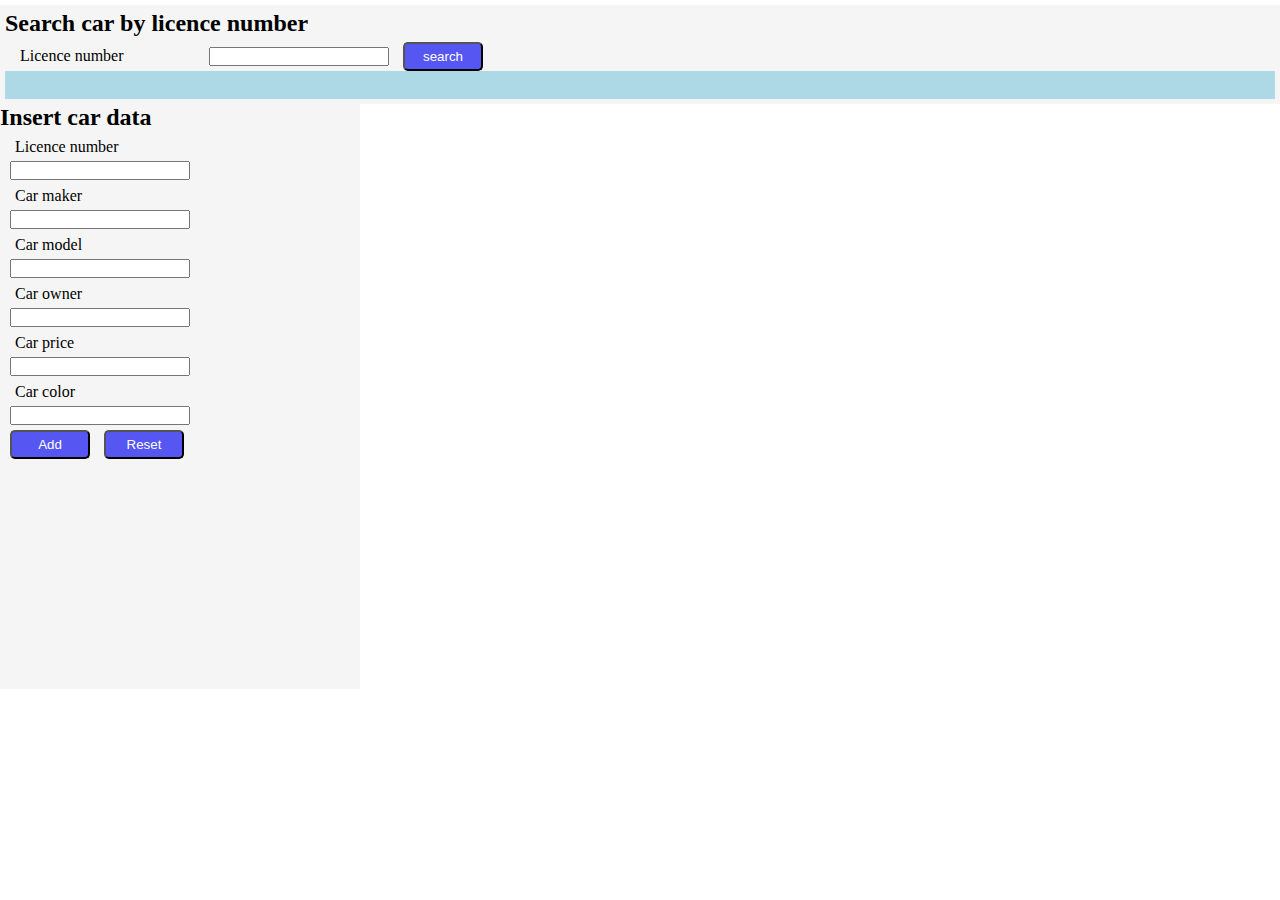
==== car_database/index.html @ a35161cd "car_database_basic" ====
<!DOCTYPE html>
<html lang="en">
<head>
    <meta charset="UTF-8">
    <meta http-equiv="X-UA-Compatible" content="IE=edge">
    <meta name="viewport" content="width=device-width, initial-scale=1.0">
    <link rel="stylesheet" href="style.css">
    <title>Car Database</title>
</head>
<body>
    <form id="search">
        <h2>Search car by licence number</h2>
        <div>
            <label for="licence_number">Licence number</label>
            <input type="text" 
            id = "licence_number">
            <button>search</button>
        </div>
        
        <hr size="30" color="lightblue">
    </form>
    <form id="cars" onsubmit="addRow(); return false;">
        <h2>Insert car data</h2>
        <div class="car">
        <div>
            <label for="lic_number">Licence number</label>
            <input type="text" 
            id = "lic_number">
            
        </div>

        <div>
            <label for="car_maker">Car maker</label>
            <input type="text" 
            id = "car_maker">
            
        </div>
        <div>
            <label for="car_model">Car model</label>
            <input type="text" 
            id = "car_model">
            
        </div>
        <div>
            <label for="car_owner">Car owner</label>
            <input type="text" 
            id = "car_owner">
            
        </div>
        <div>
            <label for="car_price">Car price</label>
            <input type="text" 
            id = "car_price">
            
        </div>
        <div>
            <label for="car_color">Car color</label>
            <input type="text" 
            id = "car_color">
            
        </div>
        <div>
            <button type="submit" id="add">Add</button>
            <button type="reset" id="reset">Reset</button>
        </div>
    </div>
    </form>
   <script src="script.js"></script>
</body>
</html>
---- car_database/style.css ----
*{
    margin:0;
    padding: 0;
    box-sizing: border-box;
}
form{
    background: whitesmoke;
    width:40vh;
    height:65vh;
}
#search{
    padding:5px;
    margin-top: 5px;
    width:auto;
    height:auto;
    background: whitesmoke;
}

label {
    display:inline-block;
    width:200px;
    padding:5px;
    margin-top:2px;
    
}
input, label{
 margin-left:10px;
 width: 180px;
}
button{
    background-color: rgb(86, 86, 242);
    color:white;
    padding: 5px;
    margin-top:5px;
    margin-left: 10px;
    width: 80px;
    border-radius: 5px;
    box-shadow: none;

}

table, td{
    border: 3px solid #333;
    border-collapse: collapse;
    padding: 20px;
}
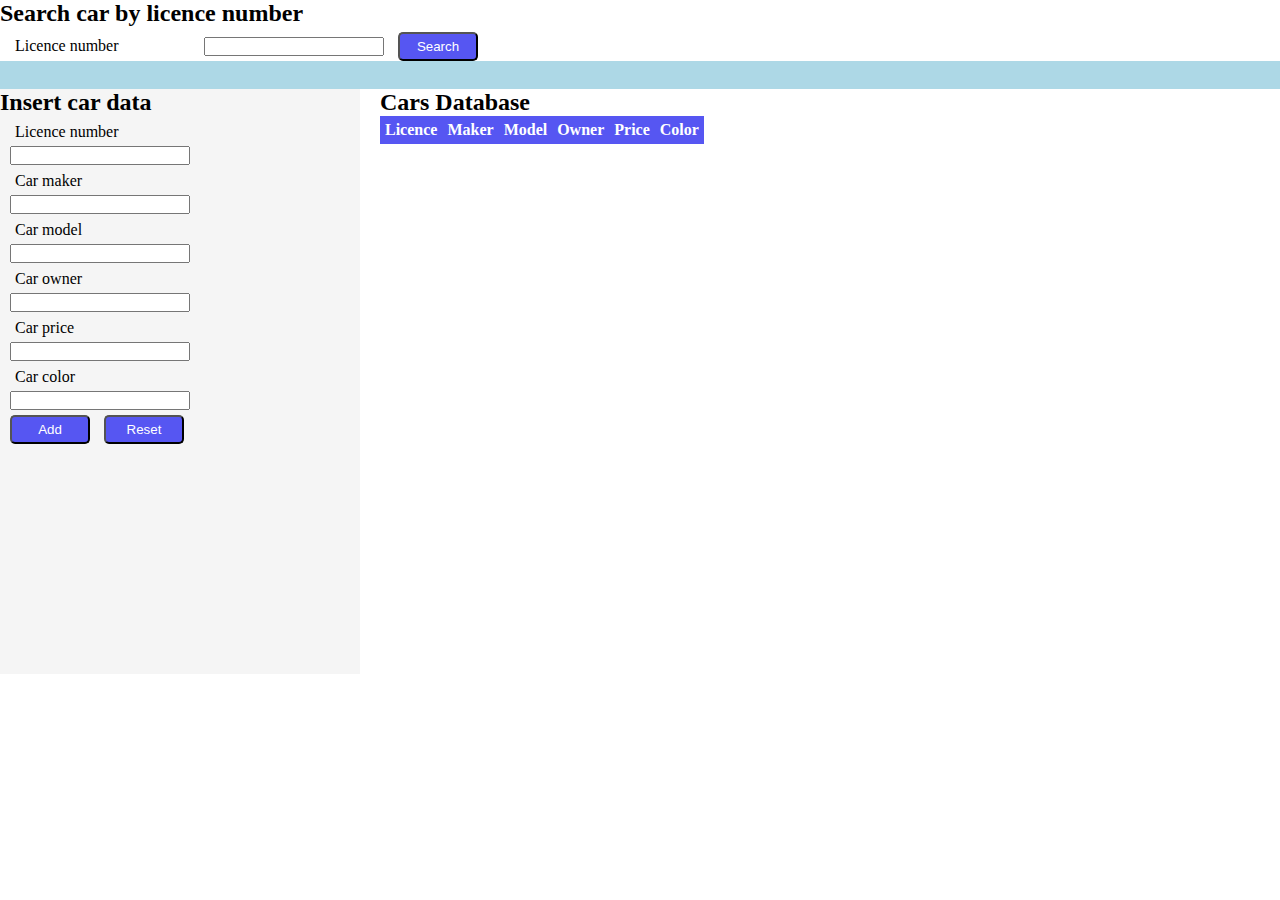
==== commit 0964f523: "database task complete" ====
--- a/car_database/index.html
+++ b/car_database/index.html
@@ -8,18 +8,20 @@
     <title>Car Database</title>
 </head>
 <body>
-    <form id="search">
+    
         <h2>Search car by licence number</h2>
-        <div>
+       
+        <div class ="search">
             <label for="licence_number">Licence number</label>
             <input type="text" 
             id = "licence_number">
-            <button>search</button>
+            <button id="searchBtn">Search</button>
+            <p id = "result"></p>
         </div>
         
         <hr size="30" color="lightblue">
-    </form>
-    <form id="cars" onsubmit="addRow(); return false;">
+        <div class ="cars">
+    <form>
         <h2>Insert car data</h2>
         <div class="car">
         <div>
@@ -49,7 +51,7 @@
         </div>
         <div>
             <label for="car_price">Car price</label>
-            <input type="text" 
+            <input type="number" 
             id = "car_price">
             
         </div>
@@ -65,6 +67,21 @@
         </div>
     </div>
     </form>
+
+    <div class="database">
+        <h2>Cars Database</h2>
+        <table id = "ctable">
+            <tr id="myRow">
+                <th>Licence</th>
+                <th>Maker</th>
+                <th>Model</th>
+                <th>Owner</th>
+                <th>Price</th>
+                <th>Color</th>
+            </tr>
+        </table>
+    </div>
+</div>
    <script src="script.js"></script>
 </body>
 </html>--- a/car_database/style.css
+++ b/car_database/style.css
@@ -7,13 +7,14 @@
     background: whitesmoke;
     width:40vh;
     height:65vh;
+   
 }
 #search{
     padding:5px;
     margin-top: 5px;
     width:auto;
     height:auto;
-    background: whitesmoke;
+    background: rgb(86, 86, 242);
 }
 
 label {
@@ -38,9 +39,31 @@
     box-shadow: none;
 
 }
+.cars{
+    display: flex;
+}
+.database{
+   flex:3;
+   margin-left: 20px;
+    
+}
 
-table, td{
-    border: 3px solid #333;
-    border-collapse: collapse;
-    padding: 20px;
+table, th, tr,td{
+    border:0.2rem  white;
+    border-collapse:collapse;
+    padding:5px;
+}
+th{
+    background-color: rgb(86, 86, 242);
+    color:white;
+}
+tr{
+background-color: antiquewhite;
+}
+td{
+    text-align: center;
+}
+span{
+    color:blue;
+    
 }